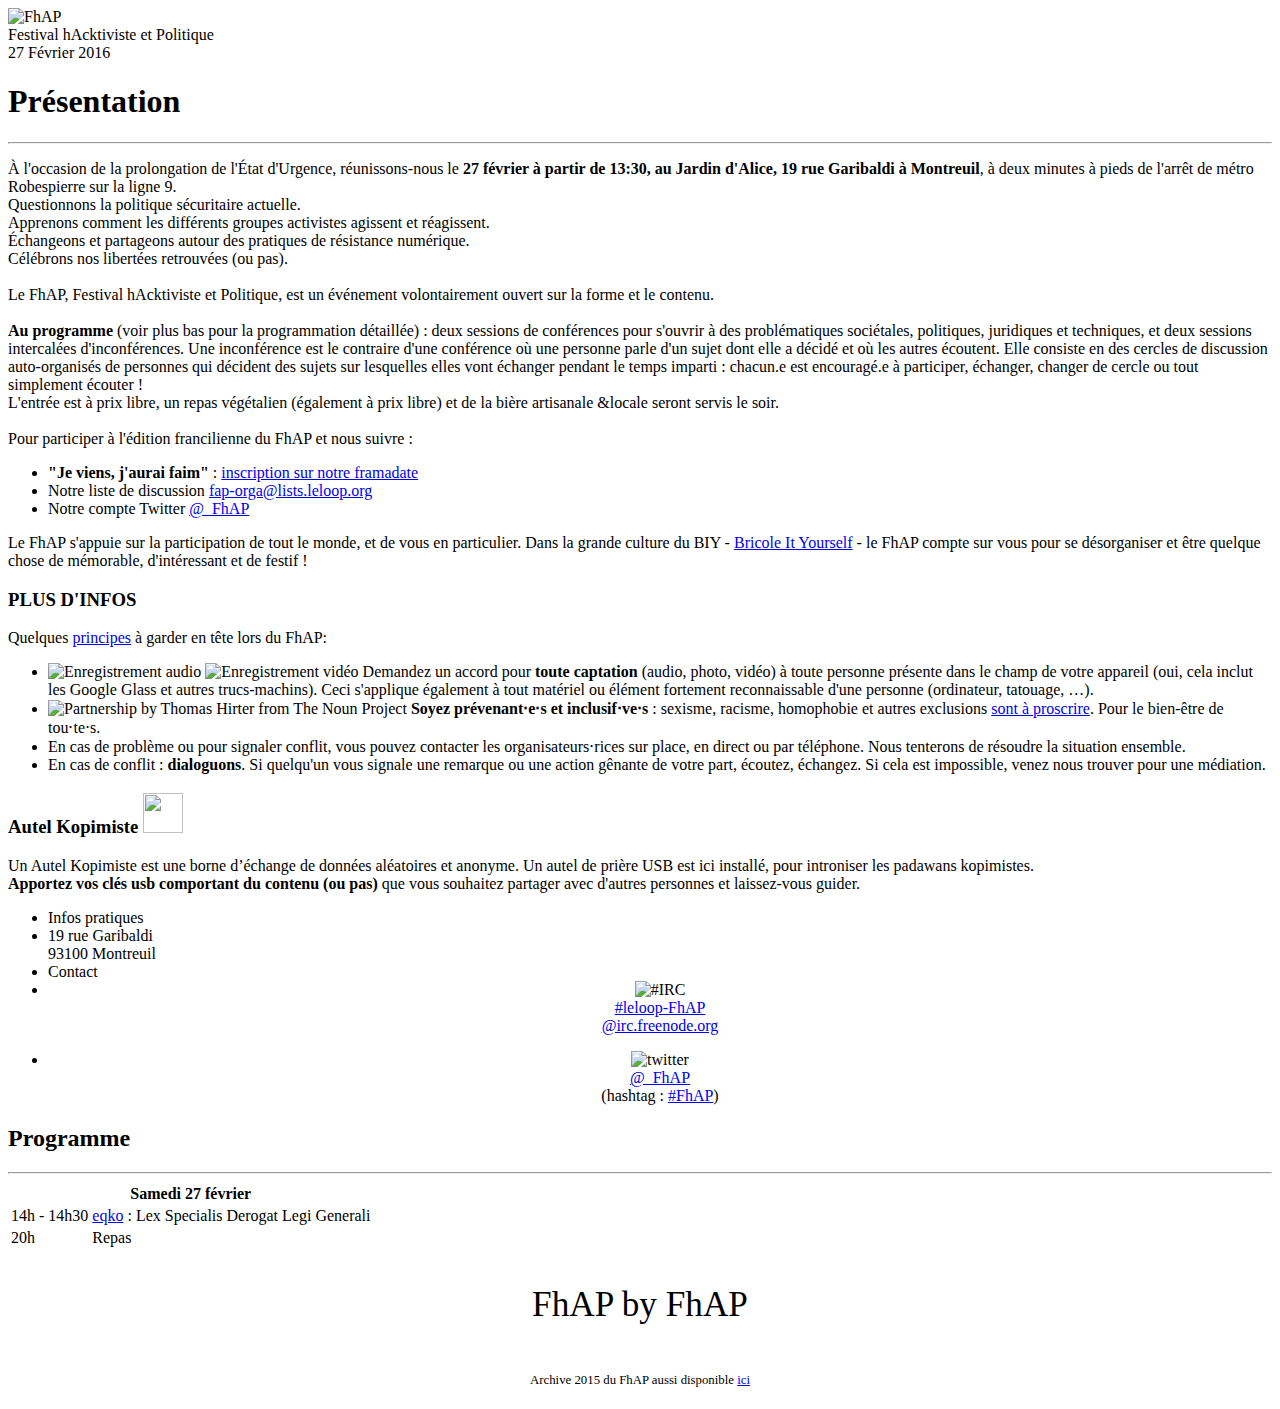
==== index.html @ cf93e085 "Update presentation text." ====
<!DOCTYPE html>
<html lang="fr">
    

<meta http-equiv="content-type" content="text/html;charset=utf-8" />
<meta http-equiv="content-type" content="text/html;charset=utf-8" />
<head>
        <title>FhAP</title>
        <meta charset="utf-8" />
        <meta name="viewport" content="width=device-width, initial-scale=1.0" />

        <script type="text/javascript" src="js/jquery-1.10.0.min.js"></script>
        <link rel="stylesheet" href="foundation.min.css" />
        <script src="js/modernizr.js"></script>
        <link rel="stylesheet" type="text/css" href="fhap.css"/>
        <link rel="icon" href="favicon.ico" />
        <link rel="apple-touch-icon" href="images/apple-touch-icon.png" />
    </head>
    <body>

        <div class="row-fluid">
            <div class="title">
              <img src="images/fhap_logo.png" alt="FhAP"/>

                <div class="subtitle">
                    Festival hAcktiviste et Politique<br>27 Février 2016
                </div>
            </div>
            <div>

                <div class="row-fluid">
                    <div class="large-10 columns">
                        <h1>Présentation</h1>
                        <hr>
                        <div>
                          <p class="picto-forbid">À l'occasion de la prolongation de l'État d'Urgence, réunissons-nous le <b>27 février à partir de 13:30, au Jardin d'Alice, 19 rue Garibaldi à Montreuil</b>, à deux minutes à pieds de l'arrêt de métro Robespierre sur la ligne 9.
								</br>Questionnons la politique sécuritaire actuelle.
                </br>Apprenons comment les différents groupes activistes agissent et réagissent.
								</br>Échangeons et partageons autour des pratiques de résistance numérique.
								</br>Célébrons nos libertées retrouvées (ou pas).

                </br>
								</br>Le FhAP, Festival hAcktiviste et Politique, est un événement volontairement ouvert sur la forme et le contenu. 
                </br>
                </br><b>Au programme</b> (voir plus bas pour la programmation détaillée) : deux sessions de conférences pour s'ouvrir à des problématiques sociétales, politiques, juridiques et techniques, et deux sessions intercalées d'inconférences.
                Une inconférence est le contraire d'une conférence où une personne parle d'un sujet dont elle a décidé et où les autres écoutent. Elle consiste en des cercles de discussion auto-organisés de personnes qui décident des sujets sur lesquelles elles vont échanger pendant le temps imparti : chacun.e est encouragé.e à participer, échanger, changer de cercle ou tout simplement écouter !
                </br>L'entrée est à prix libre, un repas végétalien (également à prix libre) et de la bière artisanale &amp;locale seront servis le soir.
                </br>
                </br>Pour participer à l'édition francilienne du FhAP et nous suivre :
<ul>
  <li class="picto-forbid"><b>"Je viens, j'aurai faim"</b> : <a href="https://framadate.org/i8n4dYDquNAlrmW5">inscription sur notre framadate</a></li>
								<li class="picto-forbid">Notre liste de discussion <a href="https://lists.leloop.org/cgi-bin/mailman/listinfo/fap-orga">fap-orga@lists.leloop.org</a></li>
								<li class="picto-forbid">Notre compte Twitter <a href="https://twitter.com/_FhAP">@_FhAP</a></li>
								</ul>
	</p>
                           

                            Le FhAP s'appuie sur la participation de tout le monde,
                            et de vous en particulier. Dans la grande culture du BIY - <a href="http://la-rache.com/">Bricole It
                            Yourself</a> - le FhAP compte sur vous pour se d&eacute;sorganiser et être
                            quelque chose de m&eacute;morable, d'int&eacute;ressant et de festif !
                            </p>

                        </div>

            <h3>PLUS D'INFOS</h3>
            <p>Quelques <a href="https://wiki.leloop.org/index.php/Code_de_Conduite#Version_longue">principes</a> à garder en tête lors du FhAP:</p>
                <ul>
                    <li class="picto-forbid">
                        <img src="images/mic-forbid_128.png" alt="Enregistrement audio" />
                        <img src="images/cam-forbid_128.png" alt="Enregistrement vidéo" />
                        Demandez un accord pour <b>toute captation</b> (audio, photo, vid&eacute;o) à toute personne pr&eacute;sente dans le champ de votre appareil
                        (oui, cela inclut les Google Glass et autres trucs-machins). Ceci s'applique &eacute;galement à tout mat&eacute;riel ou 
                        &eacute;l&eacute;ment fortement reconnaissable d'une personne (ordinateur, tatouage, …).
                    </li>
                 
                    <li class="picto-forbid">
                        <img src="images/partnership.png" alt="Partnership by Thomas Hirter from The Noun Project"/>
                        <b>Soyez pr&eacute;venant⋅e⋅s et inclusif⋅ve⋅s</b> : sexisme, racisme, homophobie et autres exclusions <a href="https://xkcd.com/1357/">
                        sont à proscrire</a>. Pour le bien-&ecirc;tre de tou⋅te⋅s.
                    </li>
                    <li class="picto-forbid">
                    En cas de probl&egrave;me ou pour signaler conflit, vous pouvez contacter les organisateurs⋅rices sur place, en direct ou par téléphone. 
                    Nous tenterons de r&eacute;soudre la situation ensemble.
                    </li>
                    <li class="picto-forbid">
                        En cas de conflit : <b>dialoguons</b>. Si quelqu'un vous signale une remarque ou une action g&ecirc;nante de votre part, &eacute;coutez,
                        &eacute;changez. Si cela est impossible, venez nous trouver pour une m&eacute;diation.
                    </li>
                </ul>
	<h3>Autel Kopimiste   <img src="images/kopimi.png" width="40" height="40" /></h3>
		<P>Un Autel Kopimiste est une borne d’échange de données aléatoires et anonyme. Un autel de prière USB est ici installé, pour introniser les padawans kopimistes.</br><b>Apportez vos clés usb comportant du contenu (ou pas)</b> que vous souhaitez partager avec d'autres personnes et laissez-vous guider.</p>


            </div>
                    <div class="large-2 columns">
                        <ul class="pricing-table">
                            <li class="title">Infos pratiques</li>

                            <li class="bullet-item">19 rue Garibaldi<br/>93100 Montreuil</li>

                            <li class="title">Contact</li>

                            <center><li class="picto-forbid">
								<img class="tipsSubTitle" src="images/irc.png" alt="#IRC" title="#IRC"/>
                                <div><a href="https://webchat.freenode.net/?channels=%23leloop-FhAP">#leloop-FhAP<br>@irc.freenode.org</a></div>
							</center>
                            </li>
<p></p><p></p>
                           <center><li class="picto-forbid">
                                <img class="tipsSubTitle" src="images/twitter.jpg" alt="twitter" title="twitter">
                                <div><a href="https://twitter.com/_FhAP">@_FhAP</a><br>
                                    (hashtag : <a href="https://twitter.com/search?q=%23FhAP">#FhAP</a>)
									</center>
                                </div>
                            </li>
                        </ul>
                    </div>
                </div>

                <div class="row-fluid">
                    <div class="large-12 columns">
                        <div class="planning">
                          <h2>Programme</h2>
                           <hr>
                <table class="table">
                  <thead>
                    <tr>
                      <th colspan="2">Samedi 27 février<br></th>
                      </tr>
                      <tr>
                        <td>14h - 14h30</td>
                        <td><a href="https://labriqueinter.net/'>La Brique InterNet</a> : Bâtissons ensemble un Internet libre, neutre et décentralisé</td>
                      </tr>
                      <tr>
                        <td>14h30 - 15h</td>
                        <td>Coût social et économique de l'internet des objets.</td>
                      </tr>
                      <tr>
                        <td>15h - 16h30</td>
                        <td>Inconférences</td>
                      </tr>
                      <tr>
                        <td>16h30 - 17h</td>
                        <td>Tails : un système d'exploitation pour la préservation de la vie privée et de l'anonymat</td>
                      </tr>
                      <tr>
                        <td>17h - 17h30</td>
                        <td>Etat d'urgence et permanence des lois d'exceptions</td>
                      </tr>
                      <tr>
                        <td>17h30 - 19h</td>
                        <td>Inconférences</td>
                      </tr>
                      <tr>
                        <td>19h30</td>
                        <td> Performance d'<a href=" http://www.eqko.net/">eqko</a> : Lex Specialis Derogat Legi Generali</td>
                      </tr>
                      <tr>
                        <td>20h</td>
                        <td>Repas</td>
                      </tr>
                  </thead>
                  </table>
                  </div>
                  </div>
                  </div>
                           <!-- <table class="table">
                                <thead>
  <tr>
    <th colspan="5">Samedi 17 Janvier<br></th>
  </tr>
  <tr>
    <td>Samedi 17 Janvier</td>
    <td>Salle Jardin (Rez De Chaussée)</td>
    <td>Salle Bibliothèque (1<sup>er</sup> étage)</td>
    <td>Ateliers BlackLoop (Sous-sol)</td>
    <td>Gare XP<br></td>
  </tr>
  <tr>
    <td>12h - 13h</td>
    <td colspan="4">Ouverture des portes</td>
  </tr>
  <tr>
    <td>13h - 14h</td>
    <td rowspan="2">Débat croisé avec <a href= "http://www.regardscitoyens.org/qui-sommes-nous/">Regards Citoyens</a> et <a href="http://www.albawsala.com/presentation">Al Bawsala</a></td>
    <td rowspan="2">Demain, la fin du pétrole et le temps qu'il fera par Antoine</td>
    <td> </td>
    <td rowspan="11">Toute la journée :<br><br>Ateliers enfants<br><br><a href="http://wiki.leloop.org/index.php/XenPonic">XenPonic</a><br><br>Projection de documentaires et ciné concerts <br>(salle de projection)<br><br>FoodHack (cuisine)<br></td>
  </tr>
  <tr>
    <td>14h - 15h</td>
    <td></td>
  </tr>
  <tr>
    <td>15h - 16h</td>
    <td>Débat croisé : actions et créations d'outils citoyens par <a href="http://www.collectif-lesengraineurs.com/">Les Engraineurs</a> et Yoann</td>
    <td>Geeks à l'écran </br>par Arroway (<a href="http://www.lecinemaestpolitique.fr/">Le cinéma est politique</a>)</td>
    
<td rowspan="2">Pourquoi et comment protéger ses emails ?<br>par <a href="https://wiki.leloop.org/index.php/Pourquoi_et_comment_protéger_ses_emails">Pérégrine</a></td>
  </tr>
  <tr>
    <td>16h - 17h</td>
    <td>à la frontière. sur les bords. au milieu. expériences partagés entre art-hack-tivisme et écosophie en Colombie.<br>par <a href="http://paulav.net/">Paula Vélez</a><br></td>
    <td>Interview de fo0 (RSF, FIDH) par ToM</td>
    <td></td>
  </tr>
  <tr>
    <td>17h - 18h</td>
    <td colspan="2">Inconférence (tables rondes ouvertes)</td>
    
<td rowspan="2">Atelier <a href="https://wiki.laquadrature.net/Piphone_(fr)">piphone</a> et <a href="https://memopol.lqdn.fr/">memopol</a> avec Yoann, Mindiell</td>
  </tr>
  <tr>
    <td>18h - 18h30</td>
    <td rowspan="2">Politiser l'informatique : la souveraineté technologique à Cuba <br>par Natalia</td>
    <td>Discussion autour des libertés individuelles sur Internet <br>par Sam</td>
  </tr>
  <tr>
    <td>18h30 - 19h</td>
    <td><a href="http://www.sous-surveillance.net/">Sous-surveillance.net</a> par n3b</td>
    <td></td>
  </tr>
  <tr>
    <td>19h - 19h30</td>
    <td rowspan="2">Comment chaorganiser une chiffrofête<br>par Axel Simon</td>
    <td>Survie numérique en squat,<br><a href="https://fr.squat.net/">Squat.net</a> et + si aff<br>par ToM</td>
    <td></td>
  </tr>
  <tr>
    <td>19h30 - 20h</td>
    <td><a href="https://www.ilico.org/">Ilico</a>, motion contre le filtrage <br>par Taziden</td>
    <td></td>
  </tr>
  <tr>
    <td>20h - 22h</td>
    <td colspan="2" rowspan="2">VJing par Neologos et projection laser<br>Fermeture du festival à 22h</td>
    <td></td>
  </tr>
  <tr>
    <td>20h - 22h</td>
    <td></td>
  </tr>
                                </tbody>
                            </table>
							-->
                        </div>
                    </div>
                </div>

                
                </div>

            </div>


        </div>
        <div style="clear:both;"></div>
        <footer>
        <div style="font-size:220%; text-align:center; padding: 1em;">
            FhAP by FhAP
        </div>
        <div style="font-size:80%; text-align:center; padding: 1em;">
		Archive 2015 du FhAP aussi disponible <a href="2015/index.html">ici</a>
        </div>
        </footer>
</body>
</html>
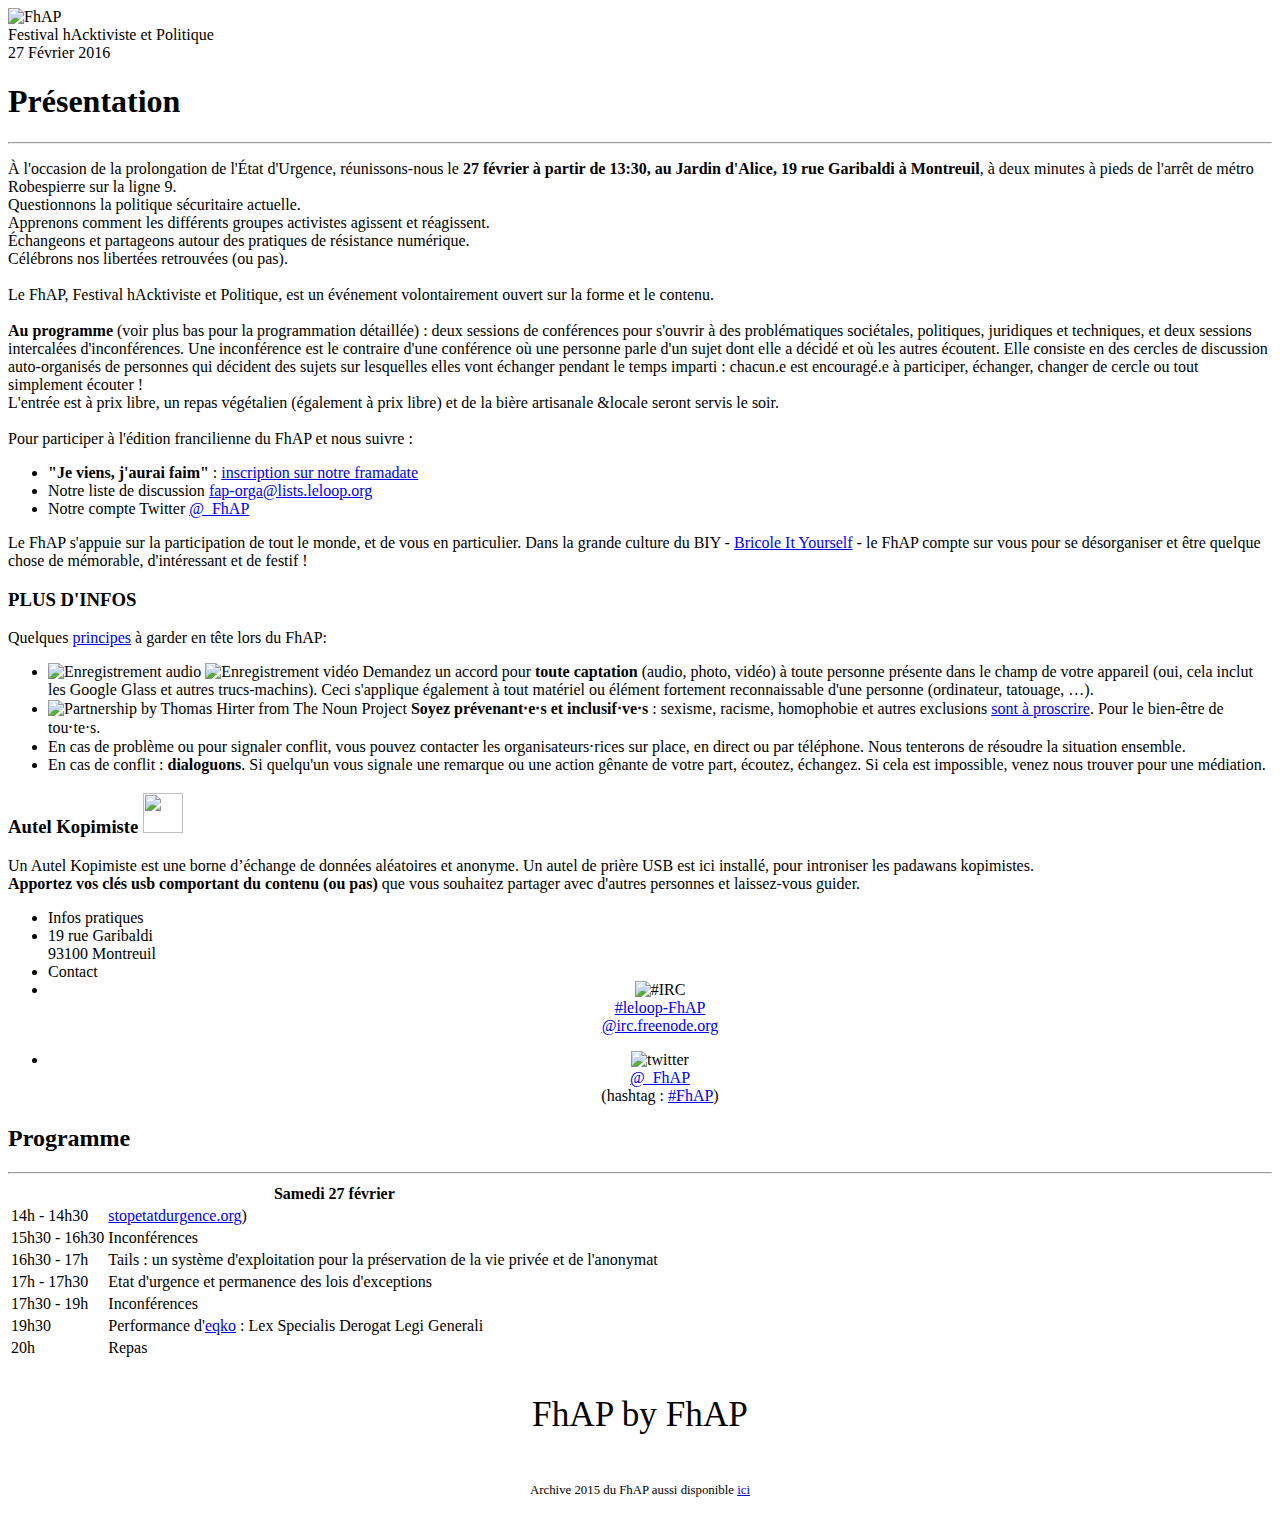
==== commit fea9beb5: "fix programme" ====
--- a/index.html
+++ b/index.html
@@ -134,10 +134,14 @@
                       </tr>
                       <tr>
                         <td>14h30 - 15h</td>
-                        <td>Coût social et économique de l'internet des objets.</td>
-                      </tr>
-                      <tr>
-                        <td>15h - 16h30</td>
+                        <td>Comment choisir sa brosse à dent intelligente</td>
+                      </tr>
+                      <tr>
+                        <td>15h - 15h30</td>
+                        <td>Collectif Etat d'urgence, ça continue (<a href="http://stopetatdurgence.org">stopetatdurgence.org</a>)</td>
+                      </tr>
+                      <tr>
+                        <td>15h30 - 16h30</td>
                         <td>Inconférences</td>
                       </tr>
                       <tr>
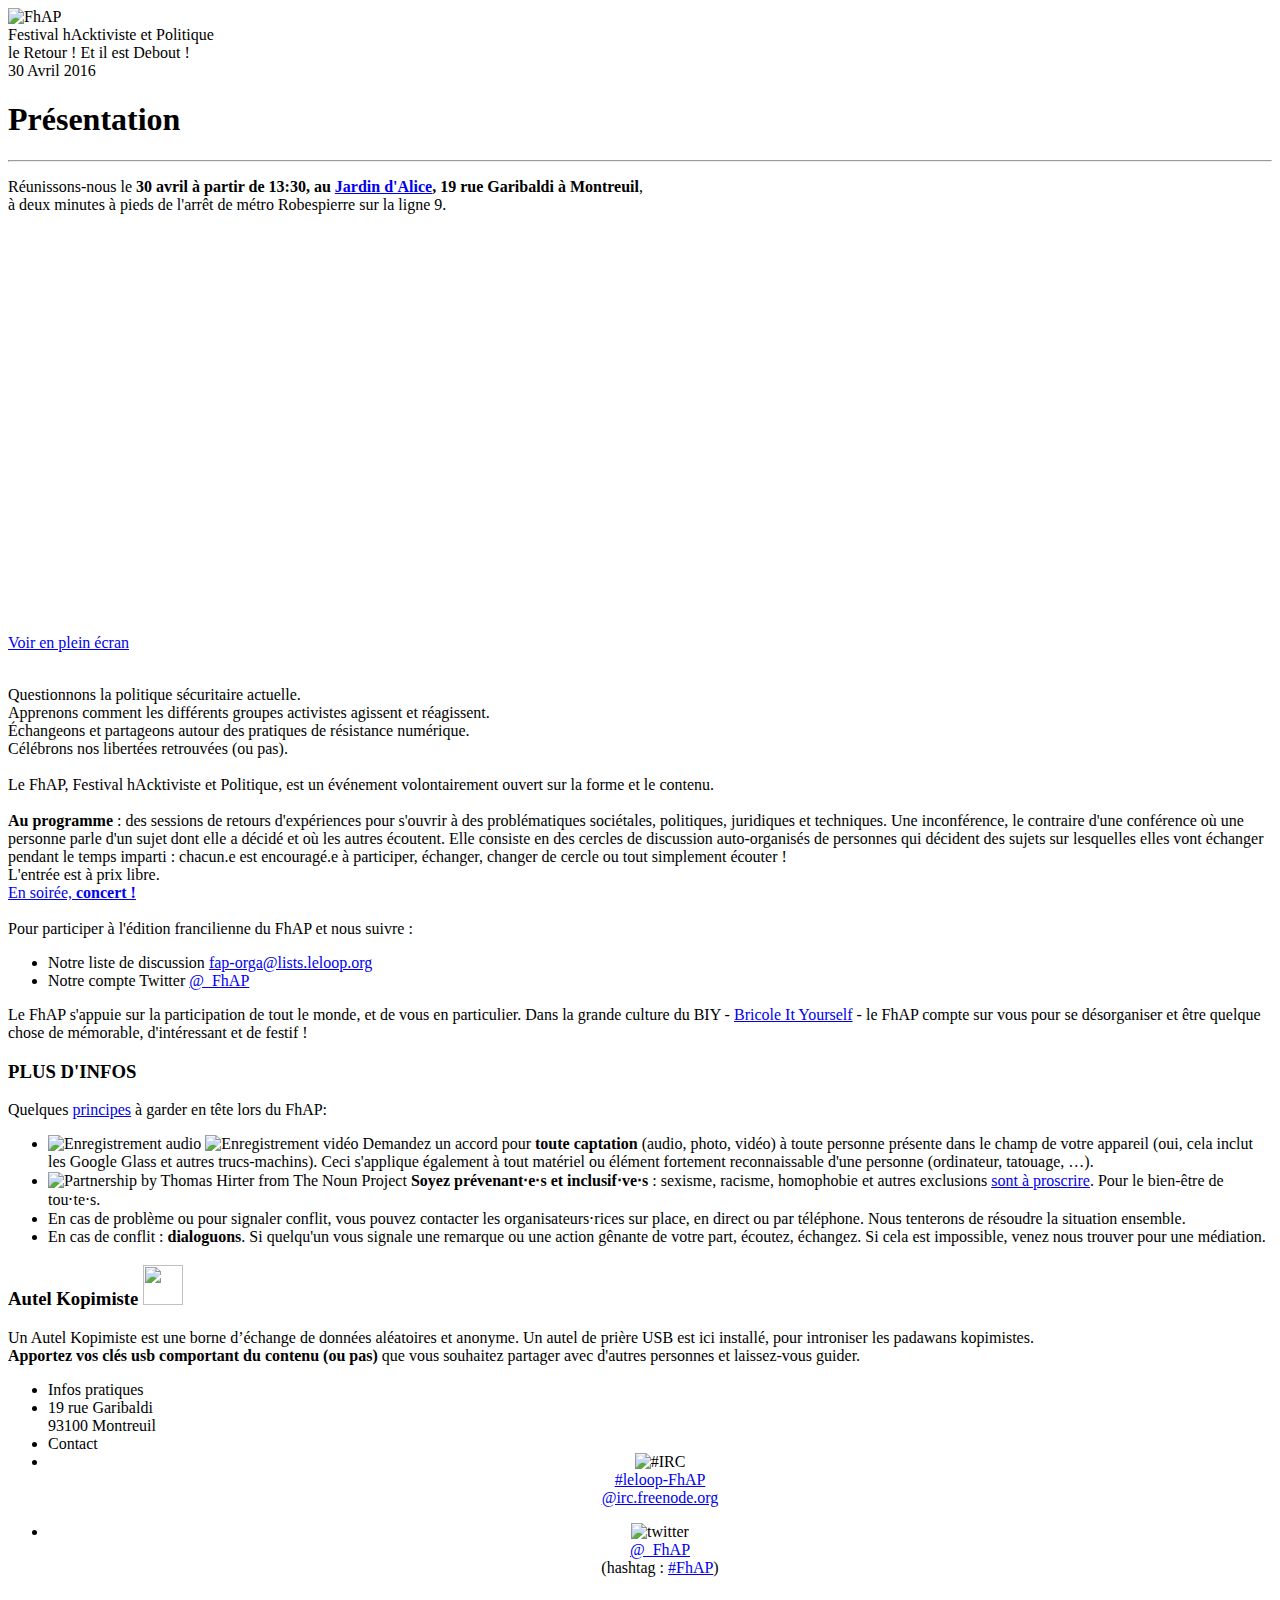
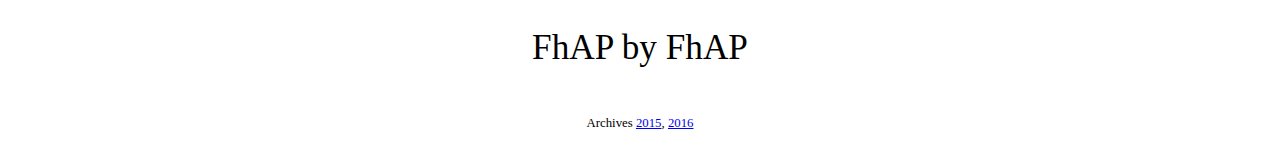
==== commit e5afec27: "FhAP Le Retour" ====
--- a/index.html
+++ b/index.html
@@ -5,7 +5,7 @@
 <meta http-equiv="content-type" content="text/html;charset=utf-8" />
 <meta http-equiv="content-type" content="text/html;charset=utf-8" />
 <head>
-        <title>FhAP</title>
+        <title>FhAP le Retour ! Et il est Debout !</title>
         <meta charset="utf-8" />
         <meta name="viewport" content="width=device-width, initial-scale=1.0" />
 
@@ -14,7 +14,6 @@
         <script src="js/modernizr.js"></script>
         <link rel="stylesheet" type="text/css" href="fhap.css"/>
         <link rel="icon" href="favicon.ico" />
-        <link rel="apple-touch-icon" href="images/apple-touch-icon.png" />
     </head>
     <body>
 
@@ -23,7 +22,7 @@
               <img src="images/fhap_logo.png" alt="FhAP"/>
 
                 <div class="subtitle">
-                    Festival hAcktiviste et Politique<br>27 Février 2016
+                    Festival hAcktiviste et Politique<br>le Retour ! Et il est Debout !<br>30 Avril 2016
                 </div>
             </div>
             <div>
@@ -33,7 +32,8 @@
                         <h1>Présentation</h1>
                         <hr>
                         <div>
-                          <p class="picto-forbid">À l'occasion de la prolongation de l'État d'Urgence, réunissons-nous le <b>27 février à partir de 13:30, au Jardin d'Alice, 19 rue Garibaldi à Montreuil</b>, à deux minutes à pieds de l'arrêt de métro Robespierre sur la ligne 9.
+                          <p class="picto-forbid">Réunissons-nous le <b>30 avril à partir de 13:30, au <a href="http://www.lejardindalice.org/events/event/fhap/" target="_blank">Jardin d'Alice</a>, 19 rue Garibaldi à Montreuil</b>,<br>à deux minutes à pieds de l'arrêt de métro Robespierre sur la ligne 9.<br>
+<iframe width="70%" height="400px" frameBorder="0" src="https://umap.openstreetmap.fr/en/map/le-jardin-dalice_67856?scaleControl=false&miniMap=false&scrollWheelZoom=false&zoomControl=true&allowEdit=false&moreControl=true&datalayersControl=true&onLoadPanel=undefined&captionBar=false"></iframe><p><a href="https://umap.openstreetmap.fr/en/map/le-jardin-dalice_67856">Voir en plein écran</a></p>
 								</br>Questionnons la politique sécuritaire actuelle.
                 </br>Apprenons comment les différents groupes activistes agissent et réagissent.
 								</br>Échangeons et partageons autour des pratiques de résistance numérique.
@@ -42,13 +42,13 @@
                 </br>
 								</br>Le FhAP, Festival hAcktiviste et Politique, est un événement volontairement ouvert sur la forme et le contenu. 
                 </br>
-                </br><b>Au programme</b> (voir plus bas pour la programmation détaillée) : deux sessions de conférences pour s'ouvrir à des problématiques sociétales, politiques, juridiques et techniques, et deux sessions intercalées d'inconférences.
-                Une inconférence est le contraire d'une conférence où une personne parle d'un sujet dont elle a décidé et où les autres écoutent. Elle consiste en des cercles de discussion auto-organisés de personnes qui décident des sujets sur lesquelles elles vont échanger pendant le temps imparti : chacun.e est encouragé.e à participer, échanger, changer de cercle ou tout simplement écouter !
-                </br>L'entrée est à prix libre, un repas végétalien (également à prix libre) et de la bière artisanale &amp;locale seront servis le soir.
+                </br><b>Au programme</b> : des sessions de retours d'expériences pour s'ouvrir à des problématiques sociétales, politiques, juridiques et techniques.
+                Une inconférence, le contraire d'une conférence où une personne parle d'un sujet dont elle a décidé et où les autres écoutent. Elle consiste en des cercles de discussion auto-organisés de personnes qui décident des sujets sur lesquelles elles vont échanger pendant le temps imparti : chacun.e est encouragé.e à participer, échanger, changer de cercle ou tout simplement écouter !
+                </br>L'entrée est à prix libre.
+		</br><a href="http://www.lejardindalice.org/events/event/concert-en-veux-tu-en-vla/" target="_blank">En soirée, <b>concert !</b></a>
                 </br>
                 </br>Pour participer à l'édition francilienne du FhAP et nous suivre :
 <ul>
-  <li class="picto-forbid"><b>"Je viens, j'aurai faim"</b> : <a href="https://framadate.org/i8n4dYDquNAlrmW5">inscription sur notre framadate</a></li>
 								<li class="picto-forbid">Notre liste de discussion <a href="https://lists.leloop.org/cgi-bin/mailman/listinfo/fap-orga">fap-orga@lists.leloop.org</a></li>
 								<li class="picto-forbid">Notre compte Twitter <a href="https://twitter.com/_FhAP">@_FhAP</a></li>
 								</ul>
@@ -118,136 +118,6 @@
                     </div>
                 </div>
 
-                <div class="row-fluid">
-                    <div class="large-12 columns">
-                        <div class="planning">
-                          <h2>Programme</h2>
-                           <hr>
-                <table class="table">
-                  <thead>
-                    <tr>
-                      <th colspan="2">Samedi 27 février<br></th>
-                      </tr>
-                      <tr>
-                        <td>14h - 14h30</td>
-                        <td><a href="https://labriqueinter.net/'>La Brique InterNet</a> : Bâtissons ensemble un Internet libre, neutre et décentralisé</td>
-                      </tr>
-                      <tr>
-                        <td>14h30 - 15h</td>
-                        <td>Comment choisir sa brosse à dent intelligente</td>
-                      </tr>
-                      <tr>
-                        <td>15h - 15h30</td>
-                        <td>Collectif Etat d'urgence, ça continue (<a href="http://stopetatdurgence.org">stopetatdurgence.org</a>)</td>
-                      </tr>
-                      <tr>
-                        <td>15h30 - 16h30</td>
-                        <td>Inconférences</td>
-                      </tr>
-                      <tr>
-                        <td>16h30 - 17h</td>
-                        <td>Tails : un système d'exploitation pour la préservation de la vie privée et de l'anonymat</td>
-                      </tr>
-                      <tr>
-                        <td>17h - 17h30</td>
-                        <td>Etat d'urgence et permanence des lois d'exceptions</td>
-                      </tr>
-                      <tr>
-                        <td>17h30 - 19h</td>
-                        <td>Inconférences</td>
-                      </tr>
-                      <tr>
-                        <td>19h30</td>
-                        <td> Performance d'<a href=" http://www.eqko.net/">eqko</a> : Lex Specialis Derogat Legi Generali</td>
-                      </tr>
-                      <tr>
-                        <td>20h</td>
-                        <td>Repas</td>
-                      </tr>
-                  </thead>
-                  </table>
-                  </div>
-                  </div>
-                  </div>
-                           <!-- <table class="table">
-                                <thead>
-  <tr>
-    <th colspan="5">Samedi 17 Janvier<br></th>
-  </tr>
-  <tr>
-    <td>Samedi 17 Janvier</td>
-    <td>Salle Jardin (Rez De Chaussée)</td>
-    <td>Salle Bibliothèque (1<sup>er</sup> étage)</td>
-    <td>Ateliers BlackLoop (Sous-sol)</td>
-    <td>Gare XP<br></td>
-  </tr>
-  <tr>
-    <td>12h - 13h</td>
-    <td colspan="4">Ouverture des portes</td>
-  </tr>
-  <tr>
-    <td>13h - 14h</td>
-    <td rowspan="2">Débat croisé avec <a href= "http://www.regardscitoyens.org/qui-sommes-nous/">Regards Citoyens</a> et <a href="http://www.albawsala.com/presentation">Al Bawsala</a></td>
-    <td rowspan="2">Demain, la fin du pétrole et le temps qu'il fera par Antoine</td>
-    <td> </td>
-    <td rowspan="11">Toute la journée :<br><br>Ateliers enfants<br><br><a href="http://wiki.leloop.org/index.php/XenPonic">XenPonic</a><br><br>Projection de documentaires et ciné concerts <br>(salle de projection)<br><br>FoodHack (cuisine)<br></td>
-  </tr>
-  <tr>
-    <td>14h - 15h</td>
-    <td></td>
-  </tr>
-  <tr>
-    <td>15h - 16h</td>
-    <td>Débat croisé : actions et créations d'outils citoyens par <a href="http://www.collectif-lesengraineurs.com/">Les Engraineurs</a> et Yoann</td>
-    <td>Geeks à l'écran </br>par Arroway (<a href="http://www.lecinemaestpolitique.fr/">Le cinéma est politique</a>)</td>
-    
-<td rowspan="2">Pourquoi et comment protéger ses emails ?<br>par <a href="https://wiki.leloop.org/index.php/Pourquoi_et_comment_protéger_ses_emails">Pérégrine</a></td>
-  </tr>
-  <tr>
-    <td>16h - 17h</td>
-    <td>à la frontière. sur les bords. au milieu. expériences partagés entre art-hack-tivisme et écosophie en Colombie.<br>par <a href="http://paulav.net/">Paula Vélez</a><br></td>
-    <td>Interview de fo0 (RSF, FIDH) par ToM</td>
-    <td></td>
-  </tr>
-  <tr>
-    <td>17h - 18h</td>
-    <td colspan="2">Inconférence (tables rondes ouvertes)</td>
-    
-<td rowspan="2">Atelier <a href="https://wiki.laquadrature.net/Piphone_(fr)">piphone</a> et <a href="https://memopol.lqdn.fr/">memopol</a> avec Yoann, Mindiell</td>
-  </tr>
-  <tr>
-    <td>18h - 18h30</td>
-    <td rowspan="2">Politiser l'informatique : la souveraineté technologique à Cuba <br>par Natalia</td>
-    <td>Discussion autour des libertés individuelles sur Internet <br>par Sam</td>
-  </tr>
-  <tr>
-    <td>18h30 - 19h</td>
-    <td><a href="http://www.sous-surveillance.net/">Sous-surveillance.net</a> par n3b</td>
-    <td></td>
-  </tr>
-  <tr>
-    <td>19h - 19h30</td>
-    <td rowspan="2">Comment chaorganiser une chiffrofête<br>par Axel Simon</td>
-    <td>Survie numérique en squat,<br><a href="https://fr.squat.net/">Squat.net</a> et + si aff<br>par ToM</td>
-    <td></td>
-  </tr>
-  <tr>
-    <td>19h30 - 20h</td>
-    <td><a href="https://www.ilico.org/">Ilico</a>, motion contre le filtrage <br>par Taziden</td>
-    <td></td>
-  </tr>
-  <tr>
-    <td>20h - 22h</td>
-    <td colspan="2" rowspan="2">VJing par Neologos et projection laser<br>Fermeture du festival à 22h</td>
-    <td></td>
-  </tr>
-  <tr>
-    <td>20h - 22h</td>
-    <td></td>
-  </tr>
-                                </tbody>
-                            </table>
-							-->
                         </div>
                     </div>
                 </div>
@@ -265,7 +135,7 @@
             FhAP by FhAP
         </div>
         <div style="font-size:80%; text-align:center; padding: 1em;">
-		Archive 2015 du FhAP aussi disponible <a href="2015/index.html">ici</a>
+		Archives <a href="2015/index.html">2015</a>, <a href="2016/index.html">2016</a>
         </div>
         </footer>
 </body>
